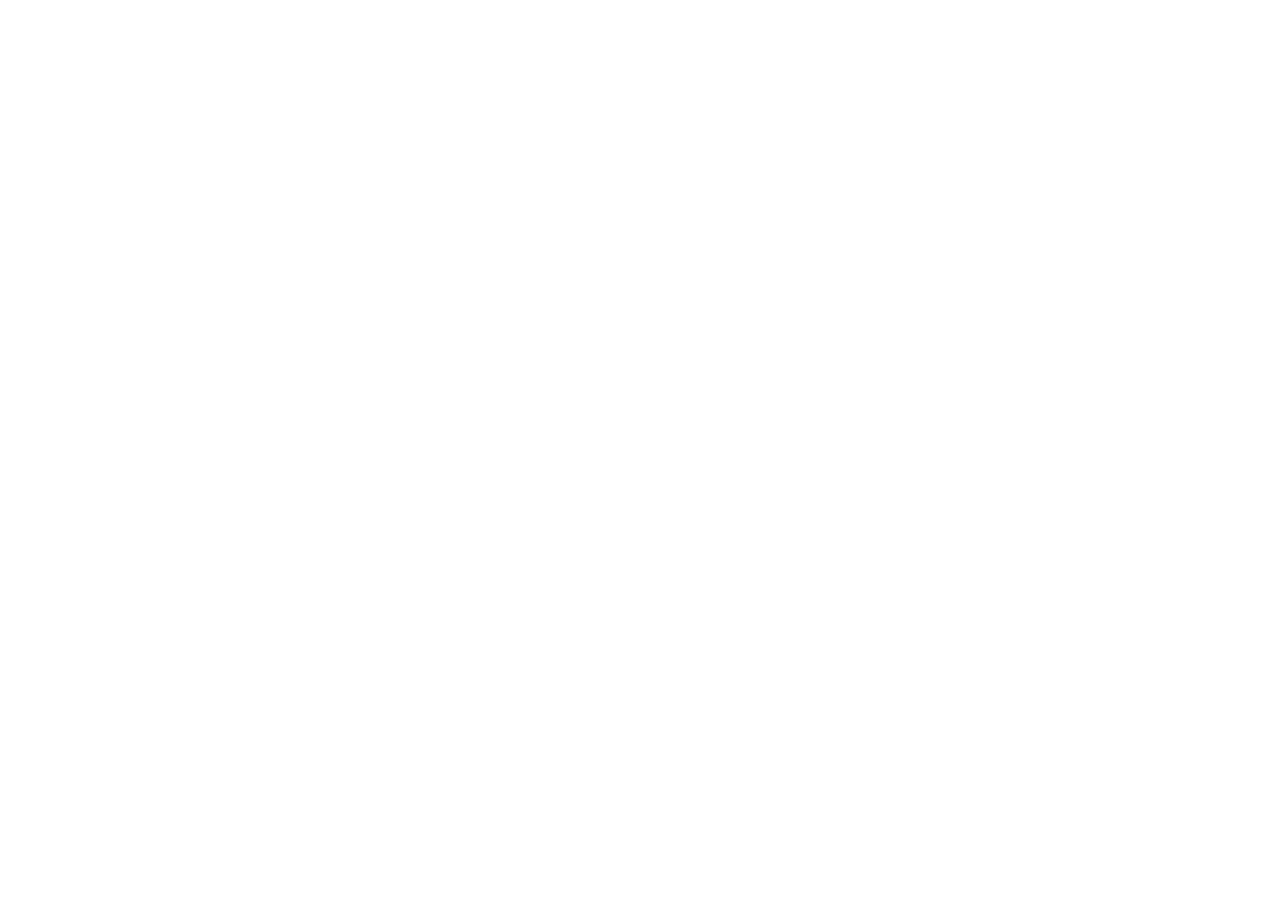
==== index.html @ 569e5a42 "あっうぁはっはあ" ====
<!DOCTYPE html>
<html lang="ja">
  <head>
    <meta charset="UTF-8" />
    <meta http-equiv="X-UA-Compatible" content="IE=edge" />
    <meta name="viewport" content="width=device-width, initial-scale=1.0" />
    <link rel="stylesheet" href="./css/reset.css" />
    <link rel="stylesheet" href="./css/style.css" />
    <title>TeamOCA</title>
  </head>

  <body background="./img/about.jpg">
    <div class="container">
      <!-- ヘッダー -->
      <header class="header">
        <div class="header_container">
          <div class="header_logo">
            <img src="./img/logo.png" alt="" />
          </div>
          <div class="header_menu"></div>
        </div>
      </header>
    </div>
  </body>
</html>
<a href="news.html"><p></kkkkkkkk></a>
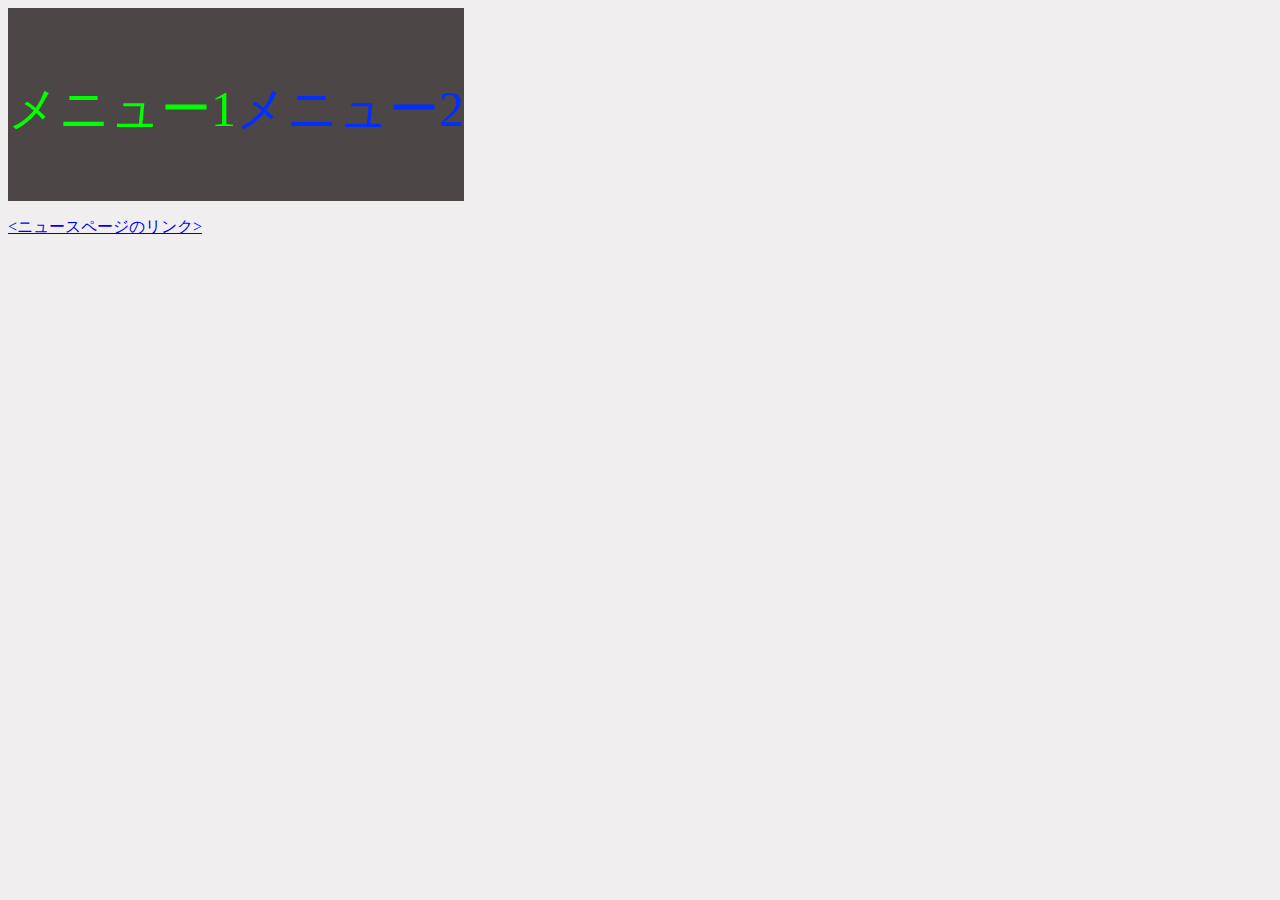
==== commit 8055cabe: "gannba" ====
--- a/index.html
+++ b/index.html
@@ -1,26 +1,48 @@
-<!DOCTYPE html>
-<html lang="ja">
-  <head>
-    <meta charset="UTF-8" />
-    <meta http-equiv="X-UA-Compatible" content="IE=edge" />
-    <meta name="viewport" content="width=device-width, initial-scale=1.0" />
-    <link rel="stylesheet" href="./css/reset.css" />
-    <link rel="stylesheet" href="./css/style.css" />
-    <title>TeamOCA</title>
-  </head>
-
-  <body background="./img/about.jpg">
-    <div class="container">
-      <!-- ヘッダー -->
-      <header class="header">
-        <div class="header_container">
-          <div class="header_logo">
-            <img src="./img/logo.png" alt="" />
-          </div>
-          <div class="header_menu"></div>
-        </div>
-      </header>
-    </div>
-  </body>
-</html>
-<a href="news.html"><p></kkkkkkkk></a>
+<!DOCTYPE html>
+<html lang="ja">
+  <head>
+    <meta charset="UTF-8" />
+    <meta http-equiv="X-UA-Compatible" content="IE=edge" />
+    <meta name="viewport" content="width=device-width, initial-scale=1.0" />
+    <link rel="stylesheet" href="./css/reset.css" />
+    <link rel="stylesheet" href="./css/style.css" />
+    <title>TeamOCA</title>
+  </head>
+
+  <body background="./img/about.jpg">
+    <div class="container">
+      <!-- ヘッダー -->
+      <header class="header">
+        <div class="header_container">
+          <div class="header_logo">
+            <img src="./img/logo.png" alt="" />
+          </div>
+          <div class="header_menu"> 
+            <div class="container">
+   <p class="green-text large-text">メニュー1</p>
+    <p class="blue-text large-text">メニュー2</p>
+  </div>
+   <style>
+    .blue-text {
+      color: rgb(0, 47, 255);
+    }
+    .green-text {
+      color: rgb(0, 255, 0);
+    }
+
+    .large-text {
+      font-size: 50px;
+    }
+  .container {
+  display: flex;
+}
+  </style>
+</div>
+        </div>
+      </header>
+    </div>
+  </body>
+</html>
+<a href="news.html"><p><ニュースページのリンク></a>
+</body>
+</html>--- a/css/style.css
+++ b/css/style.css
@@ -0,0 +1,40 @@
+/* ページ全体 */
+
+body {
+  background-color: #f0eeee;
+}
+
+/** ヘッダー */
+
+.header_container {
+  display: flex;
+  flex-direction: row;
+  justify-content: space-between;
+  padding: 18px 0 8px 0;
+  background-color: rgb(77, 70, 70);
+}
+
+.header_logo {
+  display: flex;
+  justify-content: space-around;
+  align-items: center;
+}
+
+.logo_image {
+}
+
+.header_menu {
+}
+
+/* リンク文字 */
+
+.header_menu_item a {
+}
+
+/* リンク文字ホバー時 */
+
+a:hover {
+}
+
+.contents_item h1 {
+}
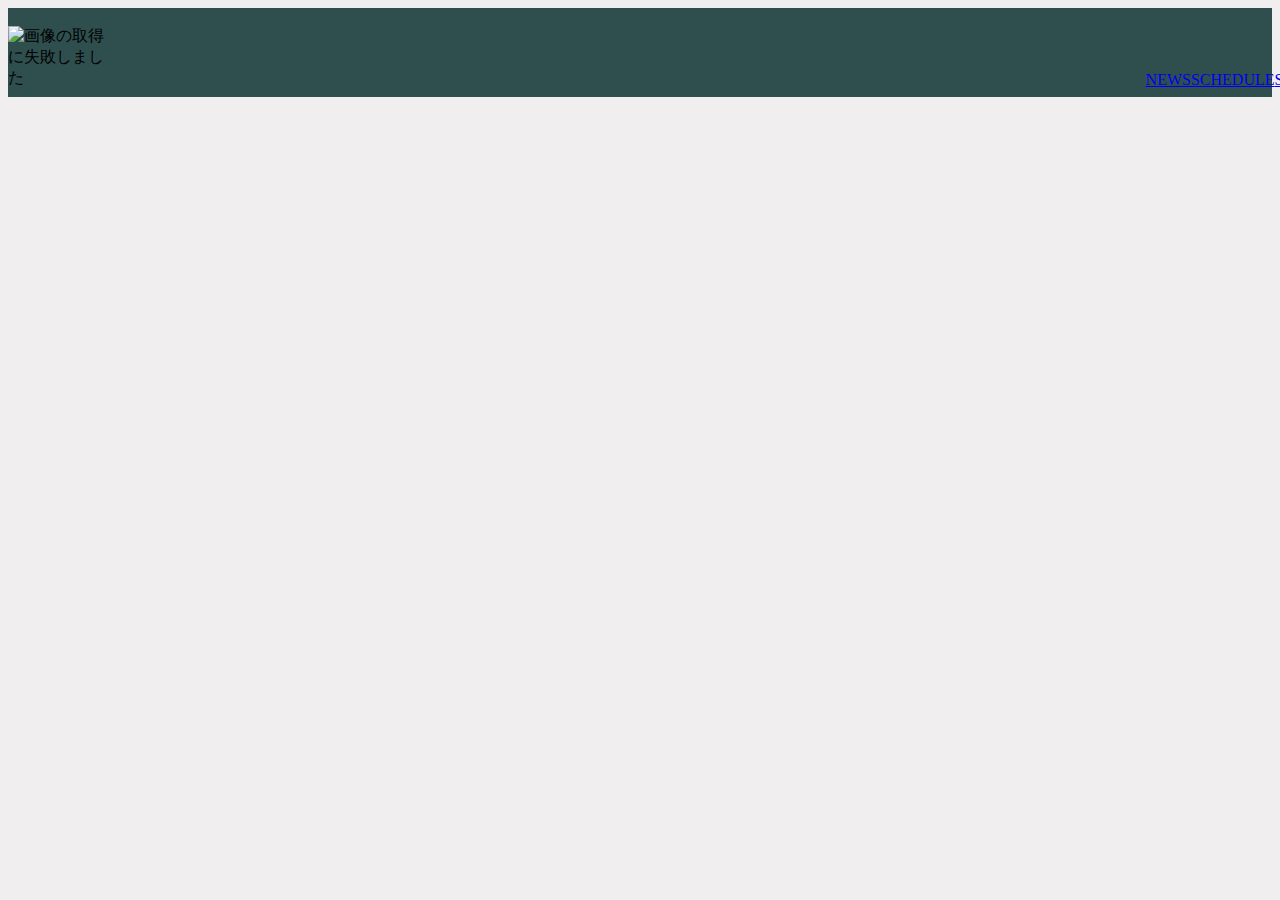
==== commit 4653ed22: "asdsfafuhsufssがんばれ" ====
--- a/index.html
+++ b/index.html
@@ -15,34 +15,19 @@
       <header class="header">
         <div class="header_container">
           <div class="header_logo">
-            <img src="./img/logo.png" alt="" />
+            <img
+              src="./img/logo.png"
+              alt="画像の取得に失敗しました"
+              width="100"
+            />
           </div>
-          <div class="header_menu"> 
-            <div class="container">
-   <p class="green-text large-text">メニュー1</p>
-    <p class="blue-text large-text">メニュー2</p>
-  </div>
-   <style>
-    .blue-text {
-      color: rgb(0, 47, 255);
-    }
-    .green-text {
-      color: rgb(0, 255, 0);
-    }
-
-    .large-text {
-      font-size: 50px;
-    }
-  .container {
-  display: flex;
-}
-  </style>
-</div>
+          <div class="header_menu">
+            <a href="news.html">NEWS</a>
+            <a href="schedule.html">SCHEDULE</a>
+            <a href="shop.html">SHOP</a>
+          </div>
         </div>
       </header>
     </div>
   </body>
 </html>
-<a href="news.html"><p><ニュースページのリンク></a>
-</body>
-</html>--- a/css/style.css
+++ b/css/style.css
@@ -7,11 +7,11 @@
 /** ヘッダー */
 
 .header_container {
+  background-color: darkslategray;
   display: flex;
   flex-direction: row;
   justify-content: space-between;
   padding: 18px 0 8px 0;
-  background-color: rgb(77, 70, 70);
 }
 
 .header_logo {
@@ -24,6 +24,11 @@
 }
 
 .header_menu {
+  width: 10%;
+  display: flex;
+  flex-direction: row;
+  justify-content: space-around;
+  align-items: flex-end;
 }
 
 /* リンク文字 */
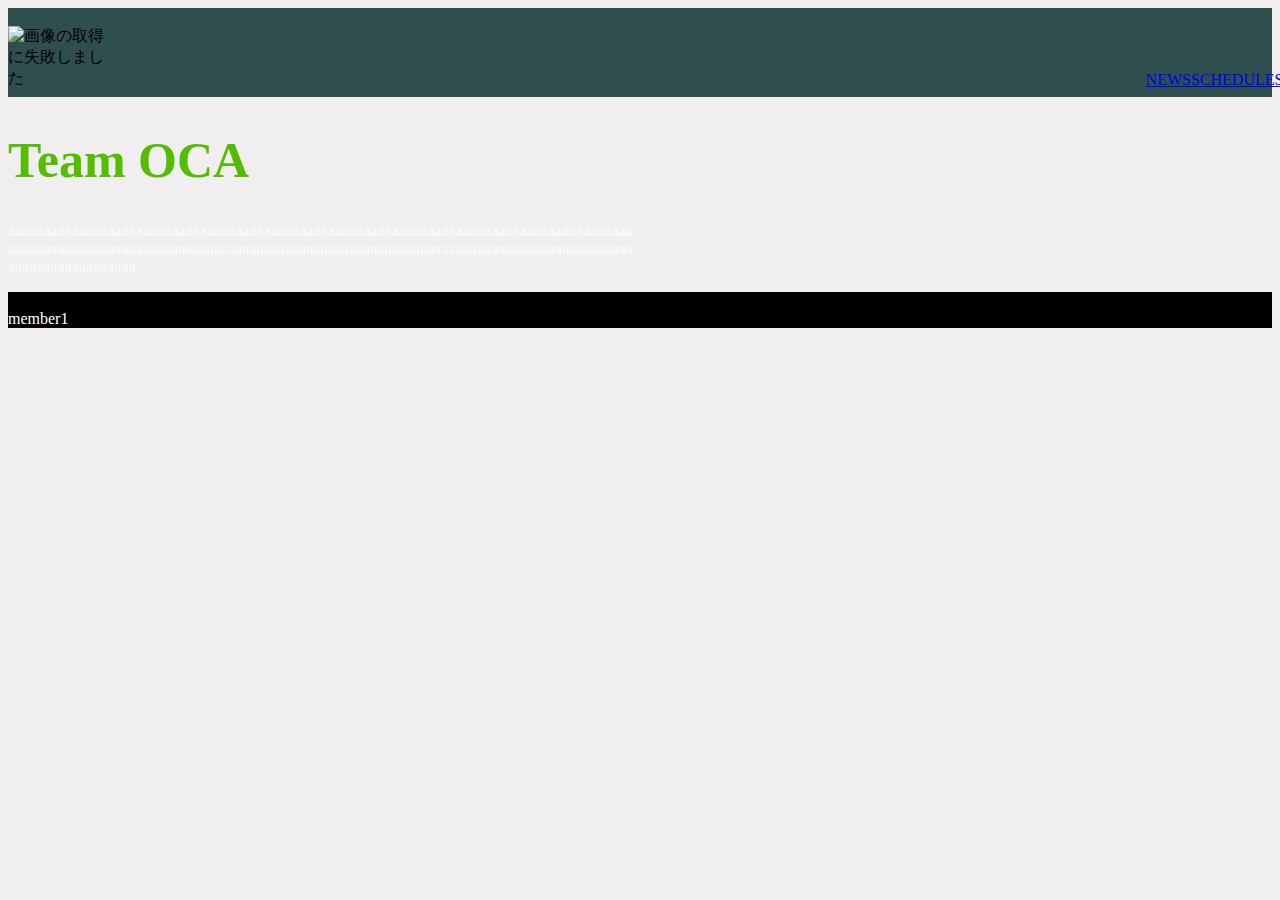
==== commit 171ee459: "gannba" ====
--- a/index.html
+++ b/index.html
@@ -28,6 +28,21 @@
           </div>
         </div>
       </header>
+      <div class="description">
+        <div class="title">
+          <h1>Team OCA</h1>
+          <p class="text">
+            aaaaaaaaaaaaaaaaaaaaaaaaaaaaaaaaaaaaaaaaaaaaaaaaaaaaaaaaaaaaaaaaaaaaaaaaaaaaaaaaaaaaaaaaaaaaaaaaaaaaaaaaaaaaaaaaaaaaaaaaaaaaaaaaaaaaaaaaaaaaaaaaaaaaaaaaaaaaaaaaaaaaaaaaaaaaaaaaaaaaaaaaaaaaaaaaaa
+          </p>
+        </div>
+      </div>
+      <div class="members">
+        <div class="member">
+          <img src="/img/member/member_01.jpeg" alt="" />
+          <div class="name">member1</div>
+        </div>
+      </div>
+      <div class="games"></div>
     </div>
   </body>
 </html>
--- a/css/style.css
+++ b/css/style.css
@@ -43,3 +43,24 @@
 
 .contents_item h1 {
 }
+
+h1 {
+  color: rgb(85, 189, 0);
+  font-size: 50px;
+  word-break: break-all;
+}
+.description .text {
+  color: rgb(252, 252, 255);
+  width: 50%;
+  word-break: break-all;
+}
+
+.description {
+  display: flex;
+  flex-direction: column;
+}
+
+.member {
+  background-color: black;
+  color: white;
+}
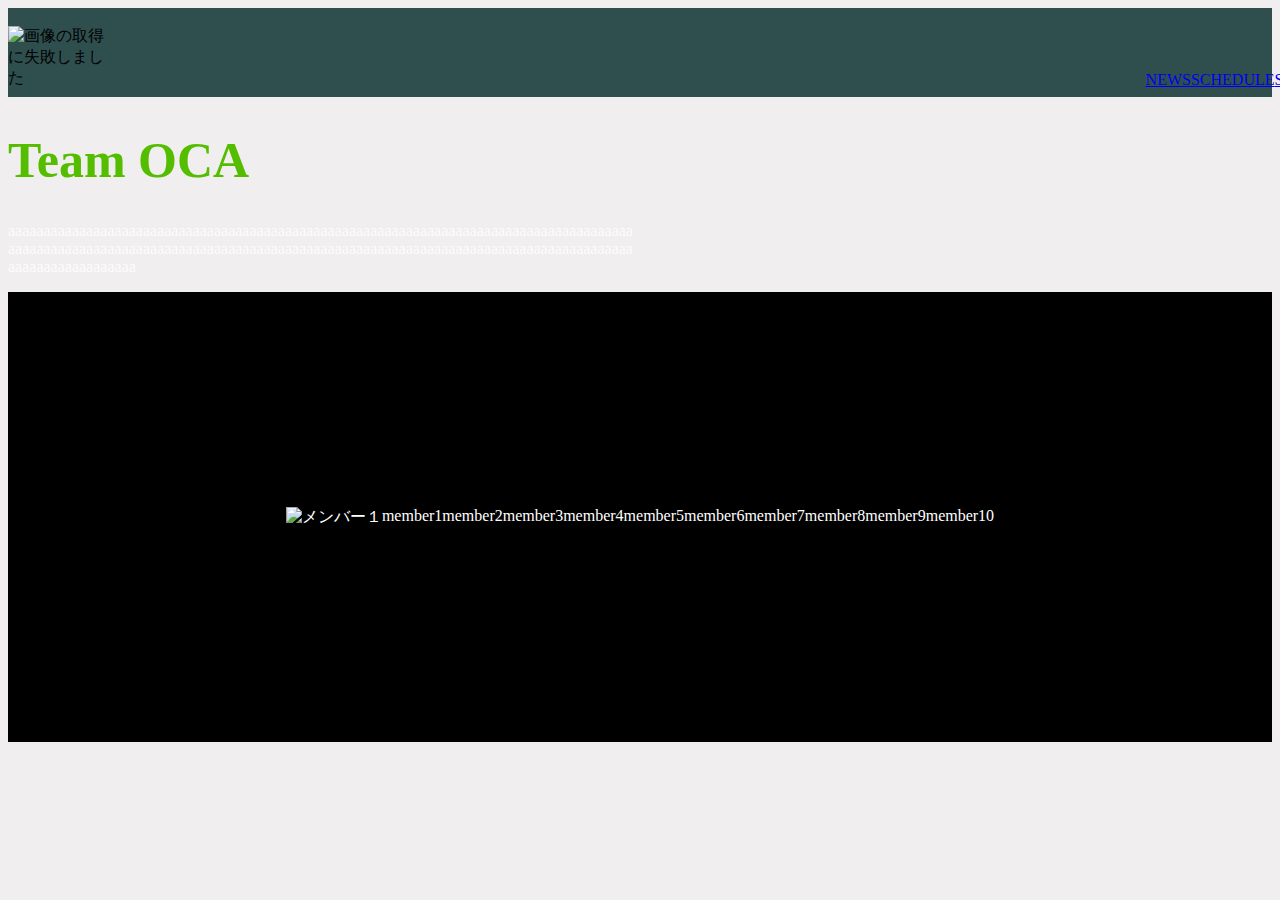
==== commit 71f42776: "6/11 家でやれ" ====
--- a/index.html
+++ b/index.html
@@ -38,8 +38,35 @@
       </div>
       <div class="members">
         <div class="member">
-          <img src="/img/member/member_01.jpeg" alt="" />
+          <img src="/img/member/member_01.jpeg" alt="メンバー１" />
           <div class="name">member1</div>
+          <div class="member"></div>
+          <img src="/img/member/member_02.jpeg" alt="" />
+          <div class="name">member2</div>
+          <div class="member"></div>
+          <img src="img/member/member_03.jpeg" alt="" />
+          <div class="name">member3</div>
+          <div class="member"></div>
+          <img src="img/member/member_04.jpeg" alt="" />
+          <div class="name">member4</div>
+          <div class="member"></div>
+          <img src="img/member/member_05.jpeg" alt="" />
+          <div class="name">member5</div>
+          <div class="member"></div>
+          <img src="img/member/member_06.jpeg" alt="" />
+          <div class="name">member6</div>
+          <div class="member"></div>
+          <img src="img/member/member_07.jpeg" alt="" />
+          <div class="name">member7</div>
+          <div class="member"></div>
+          <img src="img/member/member_08.jpeg" alt="" />
+          <div class="name">member8</div>
+          <div class="member"></div>
+          <img src="img/member/member_09.jpeg" alt="" />
+          <div class="name">member9</div>
+          <div class="member"></div>
+          <img src="img/member/member_10.jpeg" alt="" />
+          <div class="name">member10</div>
         </div>
       </div>
       <div class="games"></div>
--- a/css/style.css
+++ b/css/style.css
@@ -60,7 +60,17 @@
   flex-direction: column;
 }
 
-.member {
+.members {
   background-color: black;
   color: white;
+  width: 100%;
+  height: 50vh;
+  display: flex;
+  justify-content: space-around;
+  align-items: center;
 }
+
+.member {
+  display: flex;
+  flex-wrap: wrap;
+}
